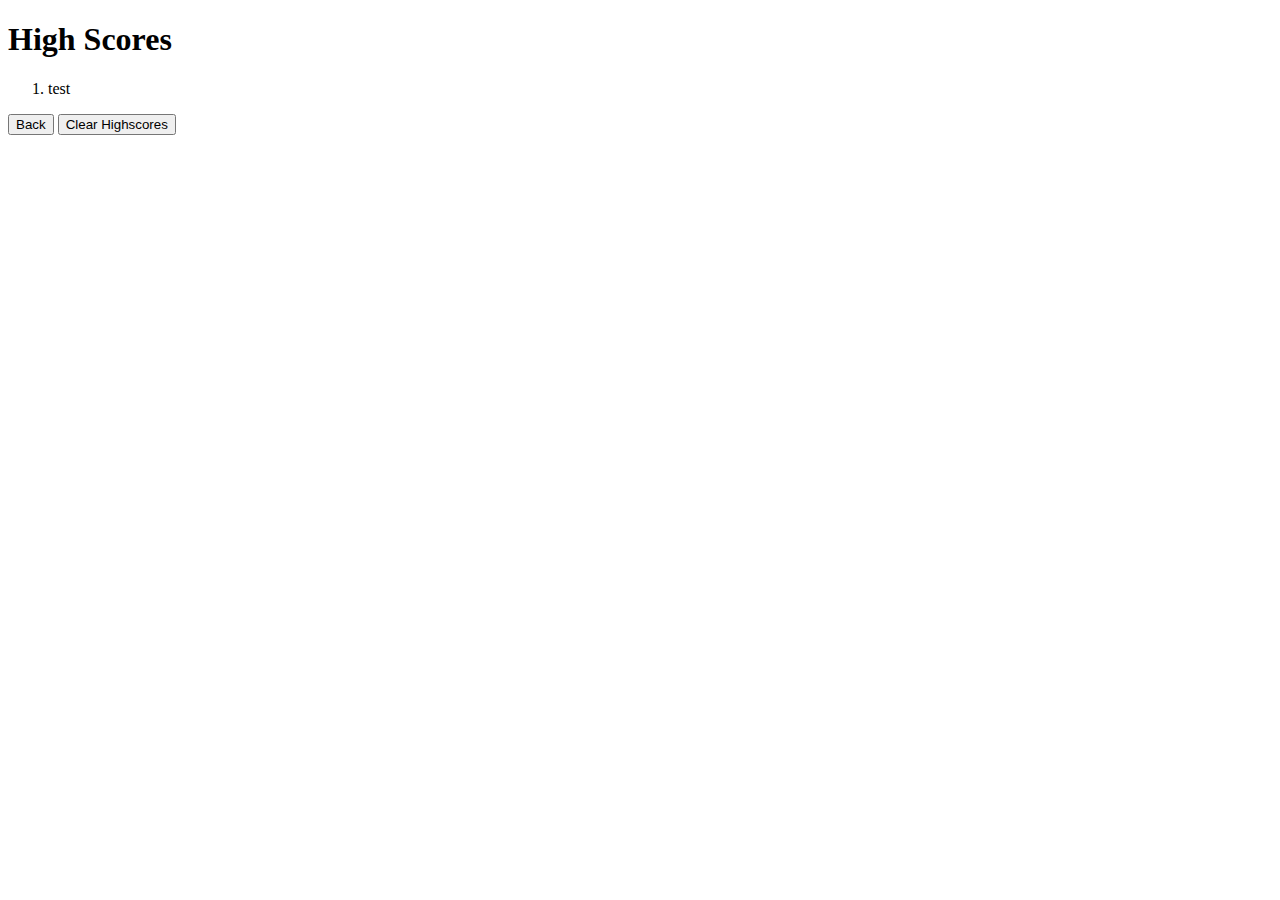
==== highscore.html @ 95b78162 "added html framework for both pages" ====
<!DOCTYPE html>
<html lang="en">
    <head>
        <meta charset="UTF-8" />
        <meta name="viewport" content="width=device-width, initial-scale=1.0" />
        <meta http-equiv="X-UA-Compatible" content="ie=edge" />
        <title>High Scores</title>
        <link rel="stylesheet" href="styles.css" />
    </head>
    <body>
        <h1>High Scores</h1>
        <ol>
            <li>test</li>
        </ol>
        <button type="button">Back</button>
        <button type="button">Clear Highscores</button>
    </body>
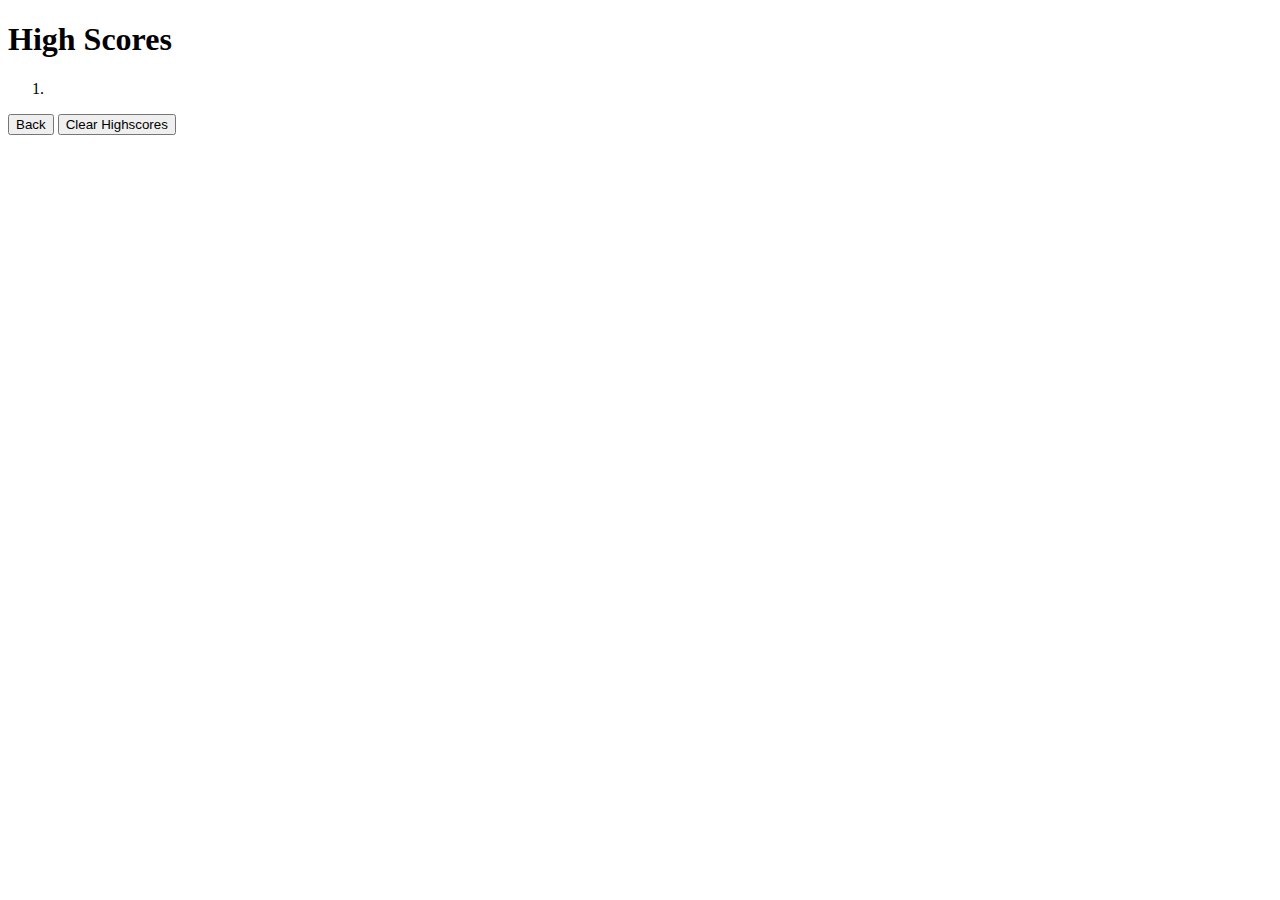
==== commit 78ba0b15: "finalized quiz.js for handling quiz finishing/time running out. Started to create the dynamically re" ====
--- a/highscore.html
+++ b/highscore.html
@@ -1,17 +1,20 @@
 <!DOCTYPE html>
 <html lang="en">
-    <head>
-        <meta charset="UTF-8" />
-        <meta name="viewport" content="width=device-width, initial-scale=1.0" />
-        <meta http-equiv="X-UA-Compatible" content="ie=edge" />
-        <title>High Scores</title>
-        <link rel="stylesheet" href="styles.css" />
-    </head>
-    <body>
-        <h1>High Scores</h1>
-        <ol>
-            <li>test</li>
-        </ol>
-        <button type="button">Back</button>
-        <button type="button">Clear Highscores</button>
-    </body>+  <head>
+    <meta charset="UTF-8" />
+    <meta name="viewport" content="width=device-width, initial-scale=1.0" />
+    <meta http-equiv="X-UA-Compatible" content="ie=edge" />
+    <title>High Scores</title>
+    <link rel="stylesheet" href="styles.css" />
+  </head>
+  <body>
+    <h1>High Scores</h1>
+    <ol id="sortedScores">
+      <li></li>
+    </ol>
+    <button id="backBtn" type="button">Back</button>
+    <button id="clearBtn" type="button">Clear Highscores</button>
+  </body>
+  <script src="https://code.jquery.com/jquery-3.5.1.min.js"></script>
+  <script src="highscore.js"></script>
+</html>
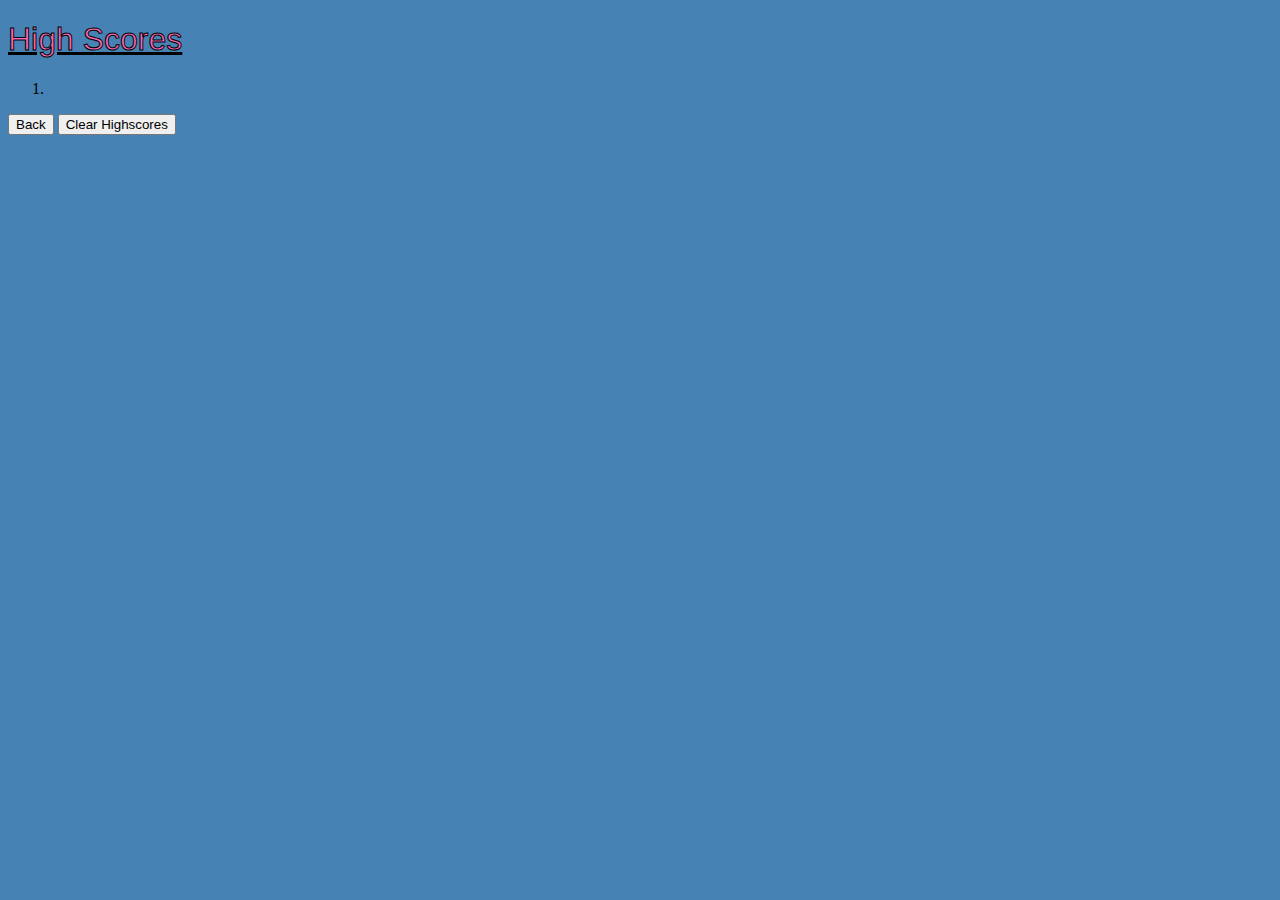
==== commit 5ce08abf: "added custom fonts, styled application, made some changes to javascript functionality" ====
--- a/highscore.html
+++ b/highscore.html
@@ -8,7 +8,7 @@
     <link rel="stylesheet" href="styles.css" />
   </head>
   <body>
-    <h1>High Scores</h1>
+    <h1 id="scoresHeader">High Scores</h1>
     <ol id="sortedScores">
       <li></li>
     </ol>
--- a/styles.css
+++ b/styles.css
@@ -0,0 +1,93 @@
+@font-face {
+  font-family: collegeFont;
+  src: url("fonts/college.ttf") format("truetype");
+}
+@font-face {
+  font-family: cartoonQueen;
+  src: url("fonts/Cartoon\ Queen.ttf") format("truetype");
+}
+
+#timer {
+  position: absolute;
+  top: -8px;
+  right: 0;
+  margin-right: 20px;
+  font-size: 35px;
+  font-variant: small-caps;
+  font-family: collegeFont;
+}
+
+body {
+  background-color: steelblue;
+}
+
+#home h1 {
+  color: darkblue;
+  text-align: center;
+  font-family: cartoonQueen;
+  font-size: 50px;
+  -webkit-text-stroke: 2px;
+  -webkit-text-stroke-color: black;
+}
+
+#home p {
+  color: white;
+  background-color: darkblue;
+  padding: 10px;
+  border-radius: 25%;
+  text-align: center;
+  font-family: monospace;
+  font-weight: lighter;
+}
+
+#scoresHeader {
+  font-family: "Lucida Sans", "Lucida Sans Regular", "Lucida Grande",
+    "Lucida Sans Unicode", Geneva, Verdana, sans-serif;
+  color: hotpink;
+  font-weight: 300;
+  text-decoration: underline;
+  -webkit-text-stroke: 1px;
+  -webkit-text-stroke-color: black;
+}
+
+#startBtn {
+  background-color: gold;
+  color: white;
+  font-weight: bold;
+  font-family: Impact, Haettenschweiler, "Arial Narrow Bold", sans-serif;
+  letter-spacing: 4px;
+  -webkit-text-stroke: 1px;
+  -webkit-text-stroke-color: black;
+  text-align: center;
+  position: absolute;
+  padding: 15px 32px;
+  font-size: 25px;
+  border-radius: 15%;
+  left: 42%;
+}
+
+.ansBtn {
+  display: block;
+  margin-top: 4px;
+  background-color: lightskyblue;
+  font-family: collegeFont;
+  font-size: 18px;
+}
+
+.correct {
+  background-color: chartreuse;
+  color: white;
+}
+
+.incorrect {
+  background-color: crimson;
+  color: black;
+}
+
+.subBtn {
+  background-color: blue;
+  color: white;
+  font-family: "Lucida Sans", "Lucida Sans Regular", "Lucida Grande",
+    "Lucida Sans Unicode", Geneva, Verdana, sans-serif;
+  border-radius: 16px;
+}
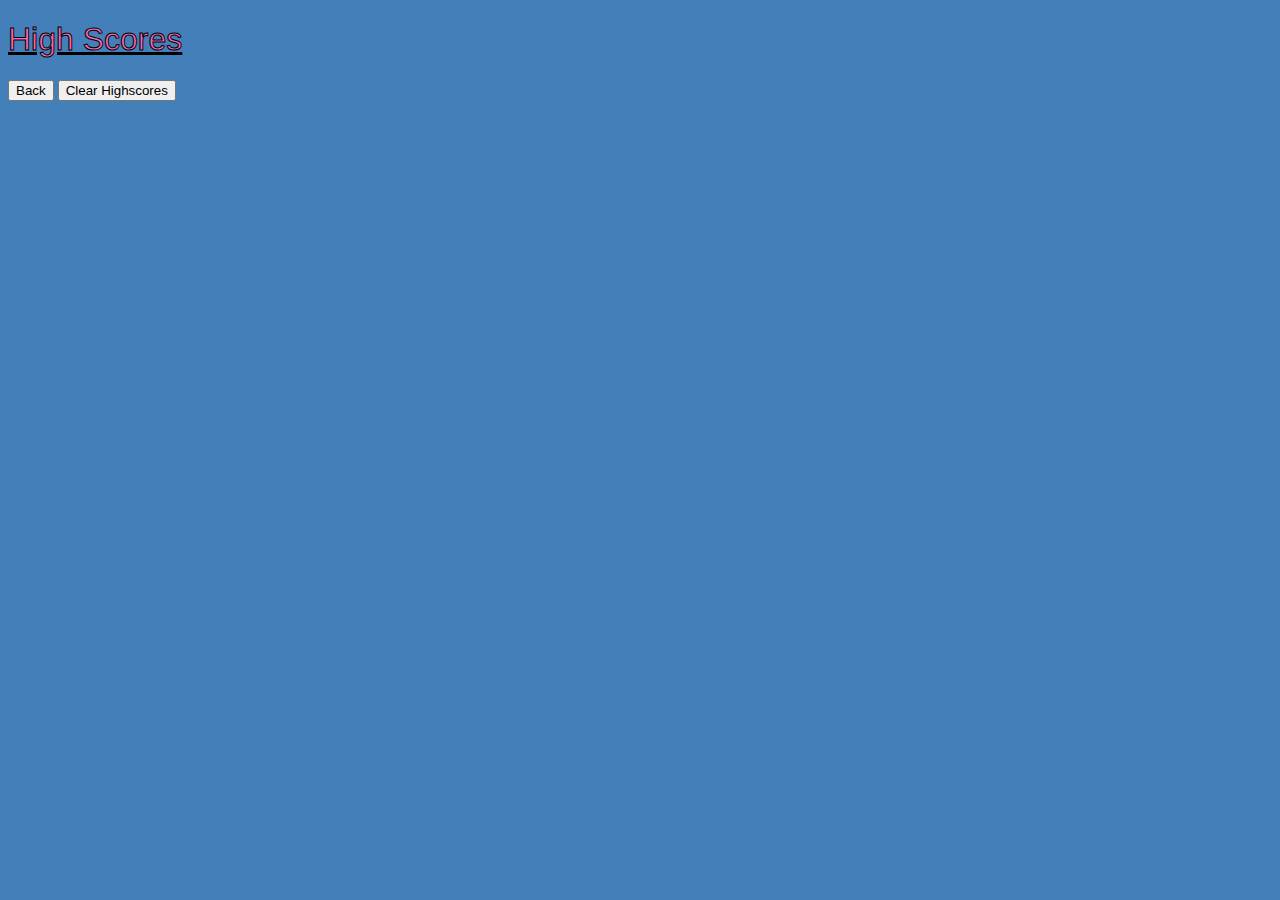
==== commit c18f4114: "updated README, made adjustments to html and javascript to fix high scores not dispalying correctly," ====
--- a/highscore.html
+++ b/highscore.html
@@ -9,9 +9,7 @@
   </head>
   <body>
     <h1 id="scoresHeader">High Scores</h1>
-    <ol id="sortedScores">
-      <li></li>
-    </ol>
+    <ol id="sortedScores"></ol>
     <button id="backBtn" type="button">Back</button>
     <button id="clearBtn" type="button">Clear Highscores</button>
   </body>
--- a/styles.css
+++ b/styles.css
@@ -18,7 +18,7 @@
 }
 
 body {
-  background-color: steelblue;
+  background-color: rgb(67, 127, 184);
 }
 
 #home h1 {
@@ -50,6 +50,15 @@
   -webkit-text-stroke-color: black;
 }
 
+#sortedScores {
+  font-family: "Segoe UI", Tahoma, Geneva, Verdana, sans-serif;
+  color: goldenrod;
+  font-size: 20px;
+  font-weight: bolder;
+  -webkit-text-stroke: 1px;
+  -webkit-text-stroke-color: black;
+}
+
 #startBtn {
   background-color: gold;
   color: white;
@@ -63,7 +72,7 @@
   padding: 15px 32px;
   font-size: 25px;
   border-radius: 15%;
-  left: 42%;
+  left: 47%;
 }
 
 .ansBtn {
